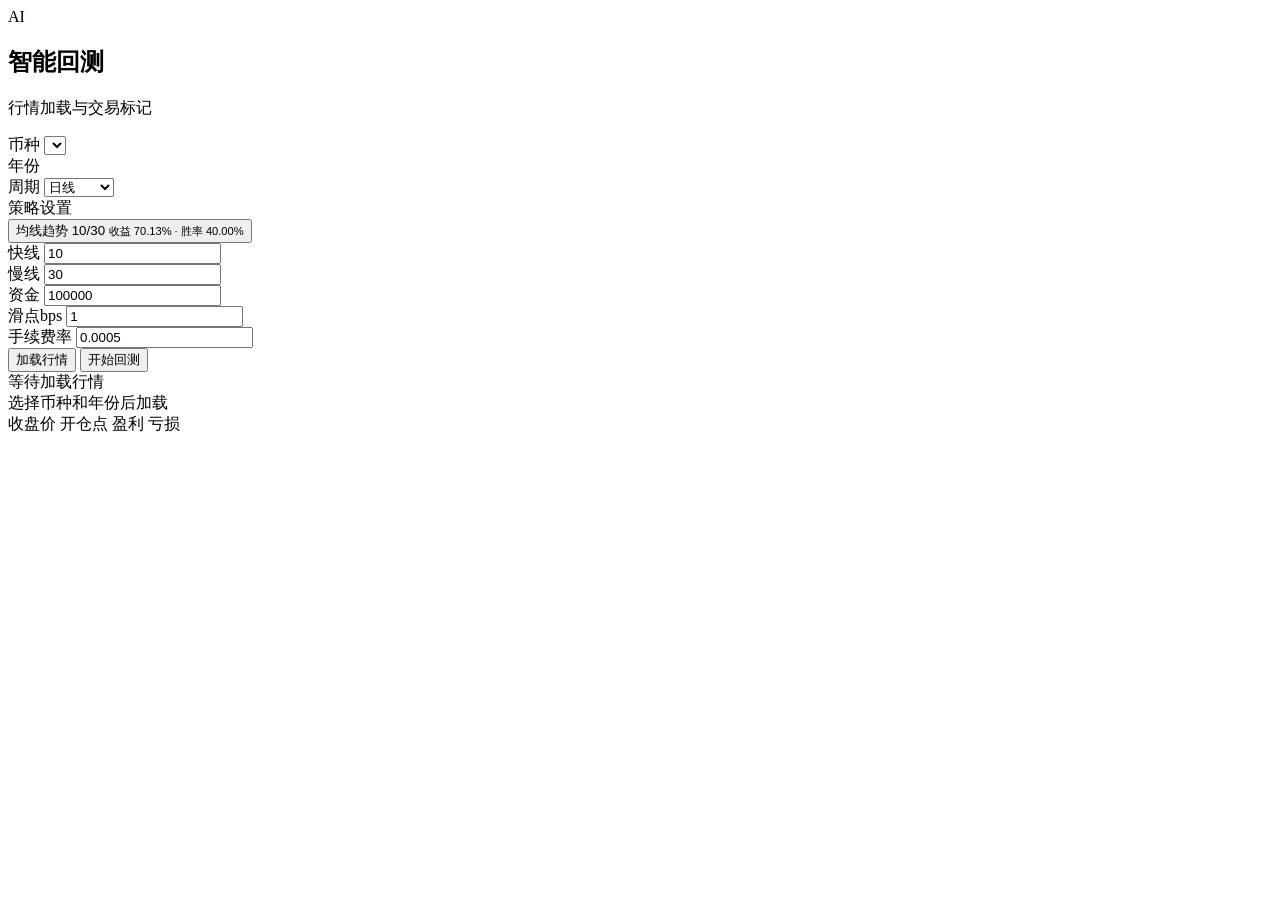
==== web/index.html @ 485121de "初始化：AI 智能回测框架 - 纯 Python 标准库，零外部依赖 - 4 个内置策略：买入持有/均线交叉/RSI回归/趋势RSI混合 - CLI (config.toml) + Web (Canv" ====
<!doctype html>
<html lang="zh-CN">
<head>
  <meta charset="utf-8">
  <meta name="viewport" content="width=device-width, initial-scale=1">
  <title>AI 智能回测前端</title>
  <link rel="stylesheet" href="/styles.css">
</head>
<body>
  <main class="app-shell">
    <aside class="sidebar">
      <div class="brand">
        <div class="brand-mark">AI</div>
        <div>
          <h1>智能回测</h1>
          <p>行情加载与交易标记</p>
        </div>
      </div>

      <section class="control-group">
        <label for="marketSelect">币种</label>
        <select id="marketSelect"></select>
      </section>

      <section class="control-group">
        <div class="row-label">年份</div>
        <div id="yearList" class="year-list"></div>
      </section>

      <section class="control-group">
        <label for="resampleSelect">周期</label>
        <select id="resampleSelect">
          <option value="daily">日线</option>
          <option value="hourly">小时线</option>
          <option value="none">原始K线</option>
        </select>
      </section>

      <section class="control-group">
        <div class="row-label">策略设置</div>
        <button id="strategySettingButton" class="strategy-setting-card" type="button">
          <span id="selectedStrategyName">均线趋势 10/30</span>
          <small id="selectedStrategyDesc">收益 70.13% · 胜率 40.00%</small>
        </button>
      </section>

      <div class="grid-two">
        <section class="control-group">
          <label for="fastInput">快线</label>
          <input id="fastInput" type="number" min="2" value="10">
        </section>
        <section class="control-group">
          <label for="slowInput">慢线</label>
          <input id="slowInput" type="number" min="3" value="30">
        </section>
      </div>

      <div class="grid-two">
        <section class="control-group">
          <label for="capitalInput">资金</label>
          <input id="capitalInput" type="number" min="1" value="100000">
        </section>
        <section class="control-group">
          <label for="slippageInput">滑点bps</label>
          <input id="slippageInput" type="number" min="0" step="0.1" value="1">
        </section>
      </div>

      <section class="control-group">
        <label for="commissionInput">手续费率</label>
        <input id="commissionInput" type="number" min="0" step="0.0001" value="0.0005">
      </section>

      <div class="action-row">
        <button id="loadButton" type="button">加载行情</button>
        <button id="backtestButton" type="button" class="primary">开始回测</button>
      </div>
      <div id="loadProgress" class="load-progress" hidden>
        <div class="load-progress-head">
          <span id="loadProgressText">准备加载行情</span>
          <span id="loadProgressValue">0%</span>
        </div>
        <div class="load-progress-track">
          <i id="loadProgressBar"></i>
        </div>
      </div>
      <div id="message" class="message"></div>
    </aside>

    <section class="workspace">
      <header class="topbar">
        <div>
          <div id="chartTitle" class="chart-title">等待加载行情</div>
          <div id="chartSubtitle" class="chart-subtitle">选择币种和年份后加载</div>
        </div>
        <div class="legend">
          <span><i class="line"></i>收盘价</span>
          <span><i class="entry"></i>开仓点</span>
          <span><i class="win"></i>盈利</span>
          <span><i class="loss"></i>亏损</span>
        </div>
      </header>

      <section class="chart-panel">
        <canvas id="priceCanvas"></canvas>
        <div id="tooltip" class="tooltip"></div>
      </section>

      <section class="summary-grid" id="summaryGrid"></section>
    </section>
  </main>
  <script src="/strategy-data.js"></script>
  <script src="/app.js"></script>
</body>
</html>
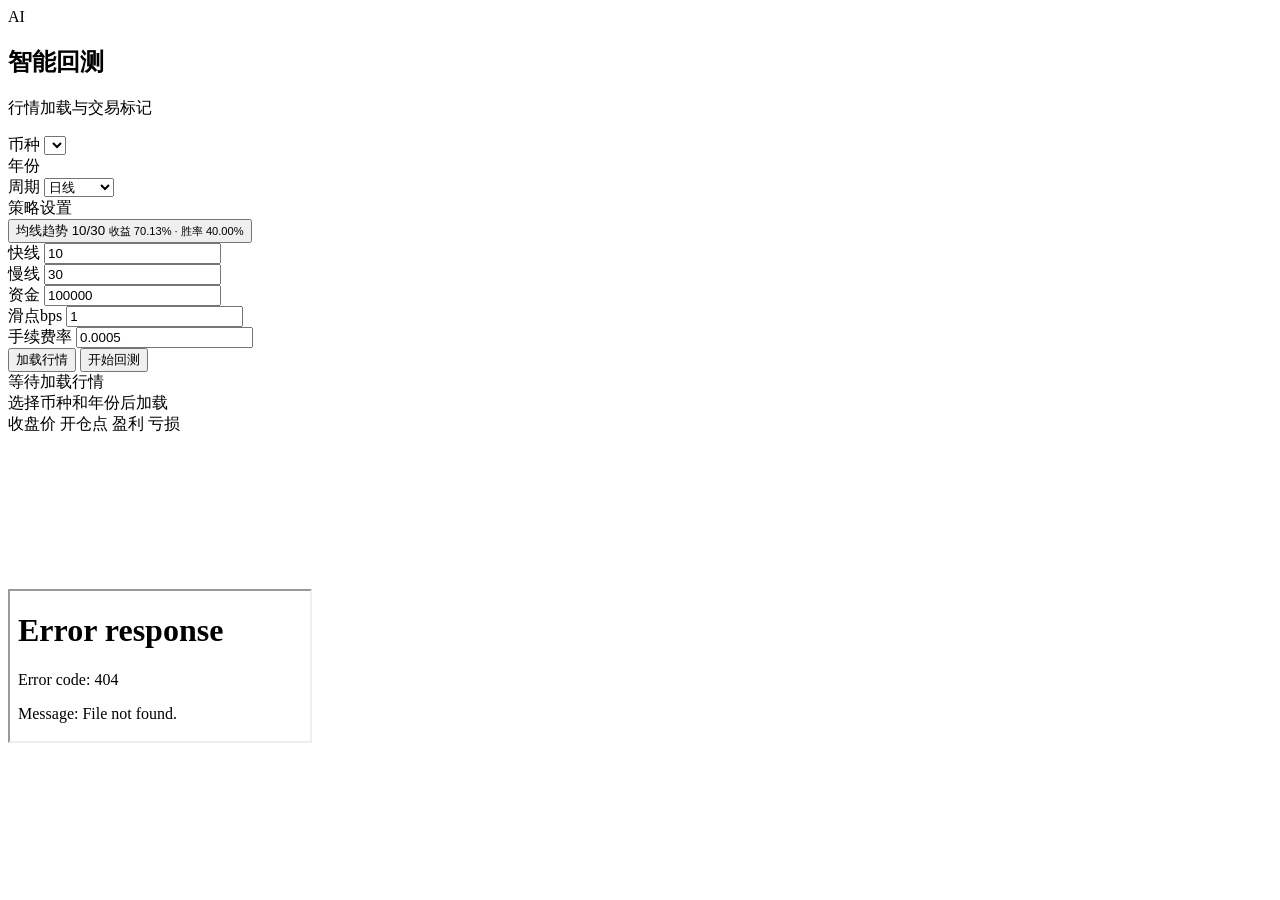
==== commit 1ca197a2: "feat: 集成 Exelixi (MokioAgent) — Agent 策略生成 + 3栏 Web 布局 - 复制 MokioAgent 核心源码到 agent_app/exelixi/ - 新增" ====
--- a/web/index.html
+++ b/web/index.html
@@ -8,6 +8,7 @@
 </head>
 <body>
   <main class="app-shell">
+    <!-- 左栏：回测控制 -->
     <aside class="sidebar">
       <div class="brand">
         <div class="brand-mark">AI</div>
@@ -87,6 +88,7 @@
       <div id="message" class="message"></div>
     </aside>
 
+    <!-- 中栏：图表 + 浮动文件预览 -->
     <section class="workspace">
       <header class="topbar">
         <div>
@@ -104,12 +106,61 @@
       <section class="chart-panel">
         <canvas id="priceCanvas"></canvas>
         <div id="tooltip" class="tooltip"></div>
+        <!-- 浮动文件预览浮窗 -->
+        <div id="filePreview" class="file-preview" hidden>
+          <div class="file-preview-head">
+            <span id="filePreviewName">—</span>
+            <button id="filePreviewClose" type="button" class="fp-close-btn">&times;</button>
+          </div>
+          <pre id="filePreviewContent" class="file-preview-body"></pre>
+        </div>
       </section>
 
       <section class="summary-grid" id="summaryGrid"></section>
+      <div id="reportActions" class="report-actions" hidden>
+        <a id="reportLink" class="report-link" target="_blank" rel="noopener">查看详细回测报告</a>
+      </div>
     </section>
+
+    <!-- 右栏：Agent 对话 -->
+    <aside class="chat-panel">
+      <iframe id="chatFrame" src="/chat.html" class="chat-frame"
+              sandbox="allow-scripts allow-same-origin allow-forms allow-popups"></iframe>
+    </aside>
   </main>
+
   <script src="/strategy-data.js"></script>
   <script src="/app.js"></script>
+  <!-- 跨 iframe 消息桥接 -->
+  <script>
+    // 监听来自 chat iframe 的文件预览请求
+    window.addEventListener("message", (event) => {
+      if (event.origin !== window.location.origin) return;
+      const msg = event.data;
+      if (msg?.type === "preview-file") {
+        showFilePreview(msg.name || "file", msg.content || "");
+      }
+      if (msg?.type === "strategy-created") {
+        // Agent 创建了新策略，刷新策略库
+        if (typeof refreshSelectedStrategy === "function") {
+          refreshSelectedStrategy();
+        }
+      }
+    });
+
+    function showFilePreview(name, content) {
+      const el = document.getElementById("filePreview");
+      const nameEl = document.getElementById("filePreviewName");
+      const contentEl = document.getElementById("filePreviewContent");
+      if (!el || !nameEl || !contentEl) return;
+      nameEl.textContent = "Agent_strategy/" + name;
+      contentEl.textContent = content;
+      el.hidden = false;
+    }
+
+    document.getElementById("filePreviewClose")?.addEventListener("click", () => {
+      document.getElementById("filePreview").hidden = true;
+    });
+  </script>
 </body>
 </html>
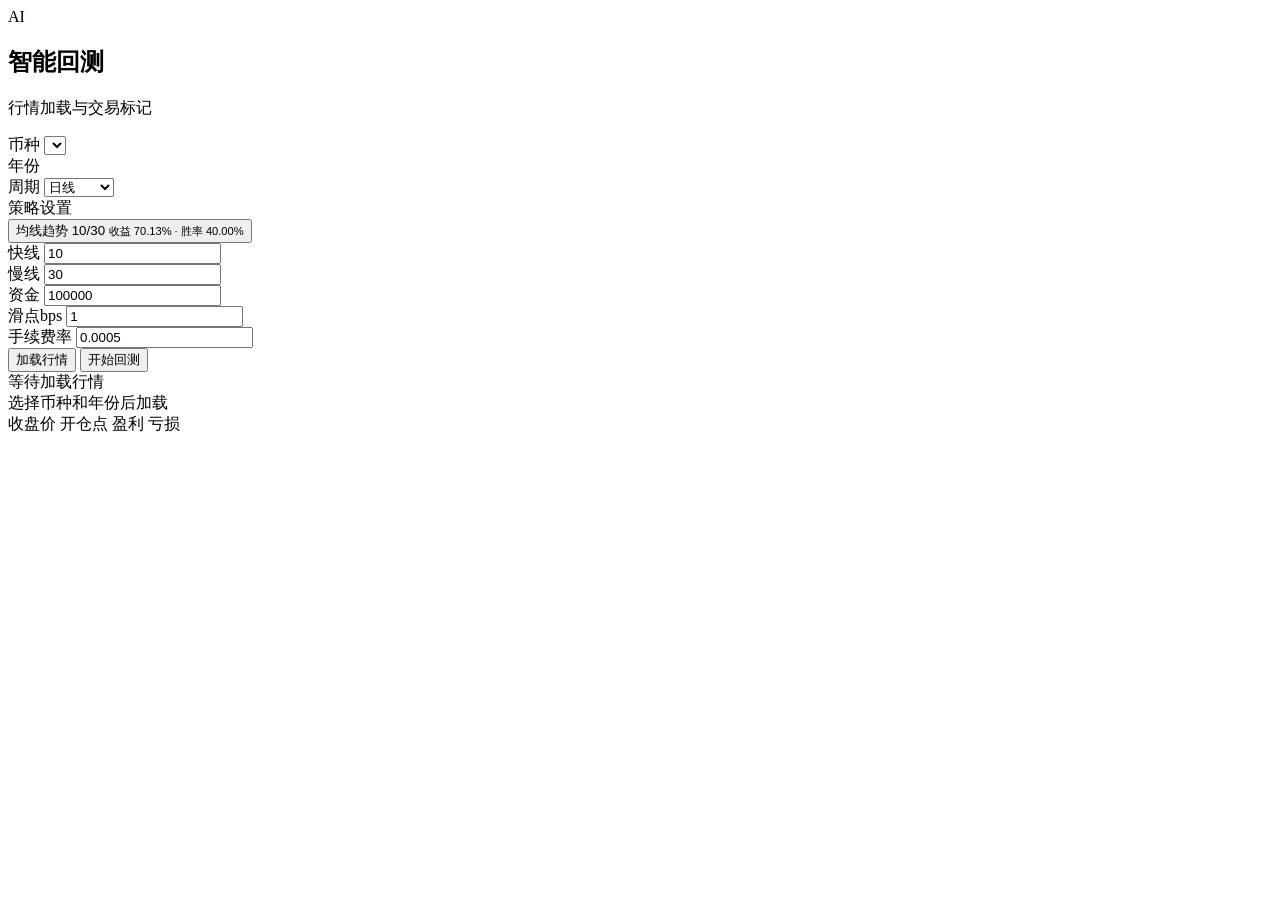
==== commit 66aab45c: "fix: Agent 对话移至策略设置页右侧 - index.html: 恢复 2 栏布局 (侧栏 + 图表)，移除 chat iframe - strategy.html: 右栏集成 Agent 对" ====
--- a/web/index.html
+++ b/web/index.html
@@ -88,7 +88,7 @@
       <div id="message" class="message"></div>
     </aside>
 
-    <!-- 中栏：图表 + 浮动文件预览 -->
+    <!-- 右栏：图表 + 绩效 -->
     <section class="workspace">
       <header class="topbar">
         <div>
@@ -106,14 +106,6 @@
       <section class="chart-panel">
         <canvas id="priceCanvas"></canvas>
         <div id="tooltip" class="tooltip"></div>
-        <!-- 浮动文件预览浮窗 -->
-        <div id="filePreview" class="file-preview" hidden>
-          <div class="file-preview-head">
-            <span id="filePreviewName">—</span>
-            <button id="filePreviewClose" type="button" class="fp-close-btn">&times;</button>
-          </div>
-          <pre id="filePreviewContent" class="file-preview-body"></pre>
-        </div>
       </section>
 
       <section class="summary-grid" id="summaryGrid"></section>
@@ -121,46 +113,9 @@
         <a id="reportLink" class="report-link" target="_blank" rel="noopener">查看详细回测报告</a>
       </div>
     </section>
-
-    <!-- 右栏：Agent 对话 -->
-    <aside class="chat-panel">
-      <iframe id="chatFrame" src="/chat.html" class="chat-frame"
-              sandbox="allow-scripts allow-same-origin allow-forms allow-popups"></iframe>
-    </aside>
   </main>
 
   <script src="/strategy-data.js"></script>
   <script src="/app.js"></script>
-  <!-- 跨 iframe 消息桥接 -->
-  <script>
-    // 监听来自 chat iframe 的文件预览请求
-    window.addEventListener("message", (event) => {
-      if (event.origin !== window.location.origin) return;
-      const msg = event.data;
-      if (msg?.type === "preview-file") {
-        showFilePreview(msg.name || "file", msg.content || "");
-      }
-      if (msg?.type === "strategy-created") {
-        // Agent 创建了新策略，刷新策略库
-        if (typeof refreshSelectedStrategy === "function") {
-          refreshSelectedStrategy();
-        }
-      }
-    });
-
-    function showFilePreview(name, content) {
-      const el = document.getElementById("filePreview");
-      const nameEl = document.getElementById("filePreviewName");
-      const contentEl = document.getElementById("filePreviewContent");
-      if (!el || !nameEl || !contentEl) return;
-      nameEl.textContent = "Agent_strategy/" + name;
-      contentEl.textContent = content;
-      el.hidden = false;
-    }
-
-    document.getElementById("filePreviewClose")?.addEventListener("click", () => {
-      document.getElementById("filePreview").hidden = true;
-    });
-  </script>
 </body>
 </html>
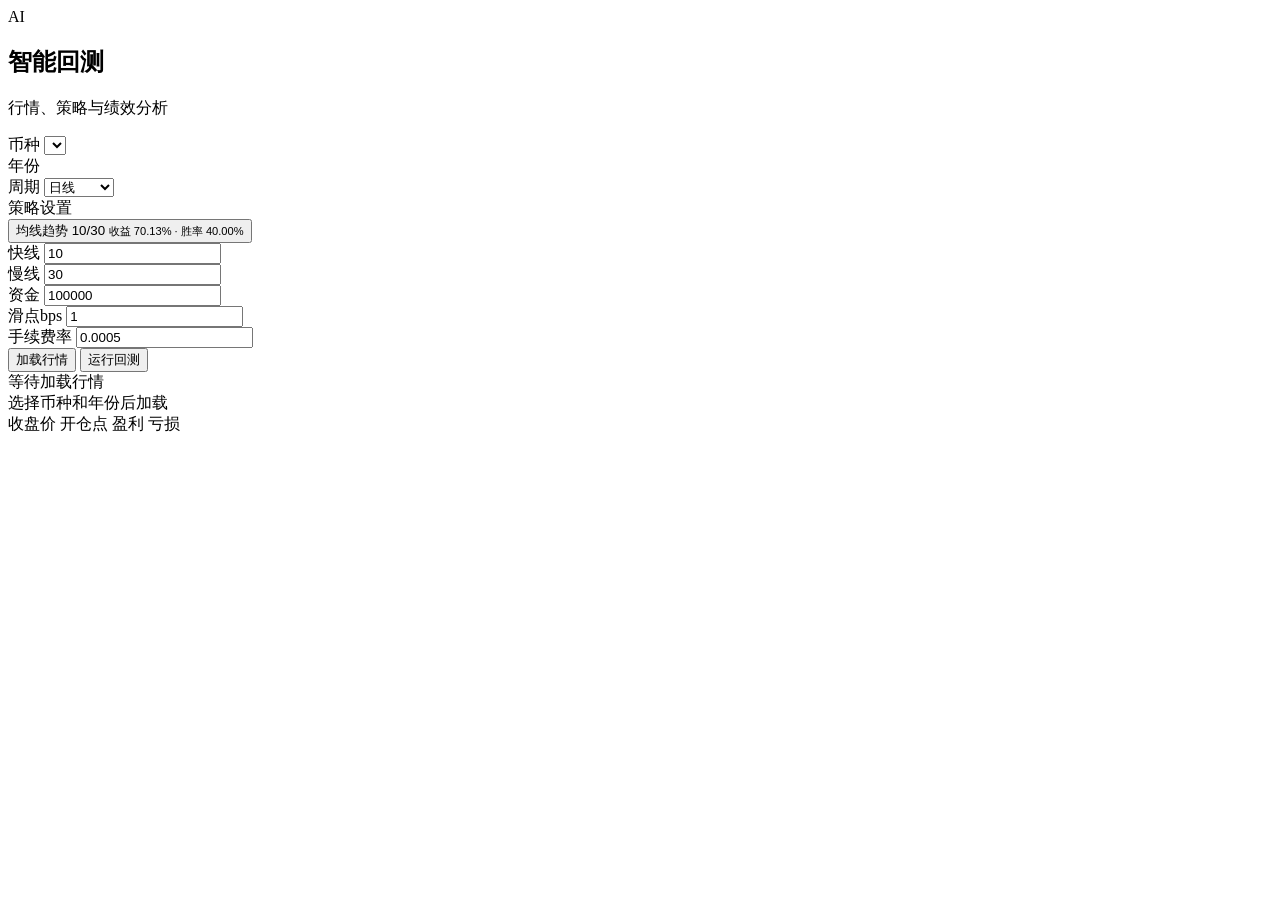
==== commit 7c47ffc6: "feat: UI 全面深色主题大改版 + Agent 交互升级 - styles.css: 全新深色主题配色方案（渐变背景、网格纹理、阴影系统） - 全局 UI 微交互动效（hover/focus/t" ====
--- a/web/index.html
+++ b/web/index.html
@@ -3,8 +3,11 @@
 <head>
   <meta charset="utf-8">
   <meta name="viewport" content="width=device-width, initial-scale=1">
-  <title>AI 智能回测前端</title>
+  <title>AI 智能回测工作台</title>
   <link rel="stylesheet" href="/styles.css">
+  <!-- 预加载策略页 Agent iframe，导航无感 -->
+  <link rel="prefetch" href="/chat.html" as="document">
+  <link rel="prefetch" href="/strategy.html" as="document">
 </head>
 <body>
   <main class="app-shell">
@@ -14,7 +17,7 @@
         <div class="brand-mark">AI</div>
         <div>
           <h1>智能回测</h1>
-          <p>行情加载与交易标记</p>
+          <p>行情、策略与绩效分析</p>
         </div>
       </div>
 
@@ -74,7 +77,7 @@
 
       <div class="action-row">
         <button id="loadButton" type="button">加载行情</button>
-        <button id="backtestButton" type="button" class="primary">开始回测</button>
+        <button id="backtestButton" type="button" class="primary">运行回测</button>
       </div>
       <div id="loadProgress" class="load-progress" hidden>
         <div class="load-progress-head">
